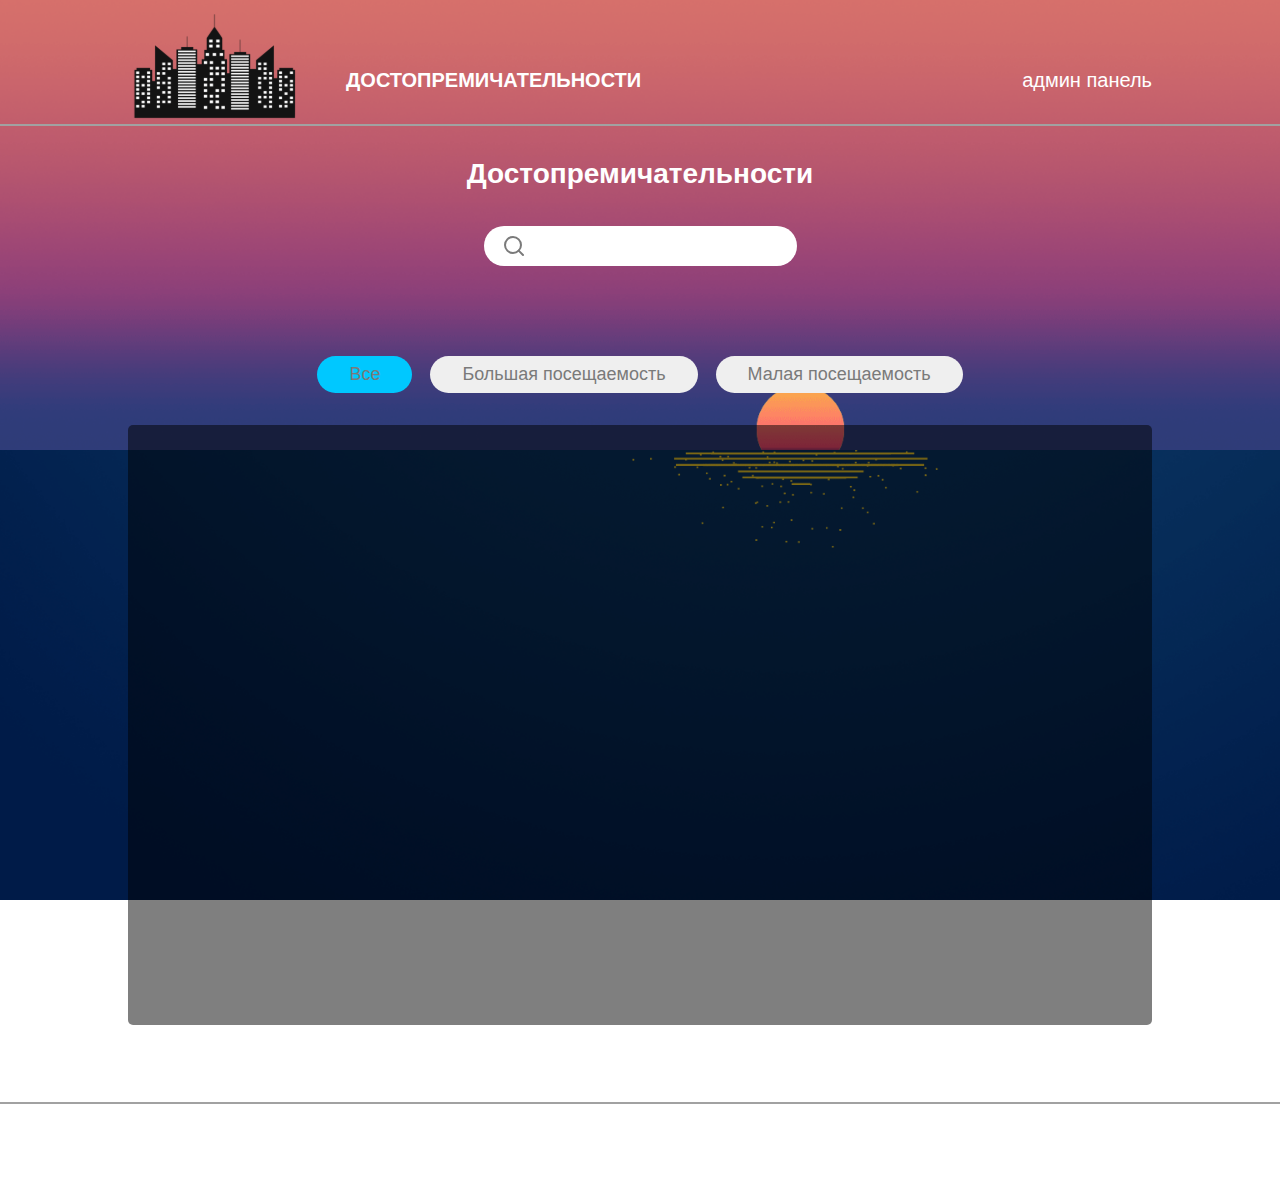
==== bui.html @ 3dcd3d1a "add admin-panel" ====
<!DOCTYPE html>
<html lang="en">
<head>
    <link rel="stylesheet" href="./assets/css/bui.css">
    <link rel="stylesheet" href="./assets/css/buimain.css">
    <meta charset="UTF-8">
    <meta name="viewport" content="width=device-width, initial-scale=1.0">
    <title>Document</title>
</head>
<body>

    <div class="container">
        <header class="header">
            <div class="header__container">
                <a href="./index.html" class="header__image-link">
                    <img src="./assets/image/MAINPNG.svg    " alt="logo" class="header__image">
                </a>
                <div class="header__links__container">
                    
                    <a  href="#" class="header__link">
                        ДОСТОПРЕМИЧАТЕЛЬНОСТИ
                    </a>
                    <a class="header__link-admin" href="./testAdmin/admin.html">
                        админ панель 
                    </a>
                    <img class="burger__image" src="./assets/image/burg 1.svg" alt="">
                </div>
                
                <div class="header__burger">

                    <div class="header__burger__container">
                        <a  href="./bui.html" class="header__burger__link">
                            Достопремичательности
                        </a>
                        <a  href="./contact.html" class="header__burger__link">
                            Контакты
                        </a>
                        <a  href="#" class="header__burger__link">
                            "Закрыто"
                        </a>
                    </div>


                </div>
    

            </div>
        </header>
        <div class="main">
            <h1 class="main__title">
                Достопремичательности
            </h1>
            <div class="main__container">
                <div class="modal">
                    <div class="modal__container">
                        <p class="modal__text"></p>
                        <iframe id="map1" src="" width="500px" height="450" style="border:0;" allowfullscreen="" loading="lazy" referrerpolicy="no-referrer-when-downgrade" class="map-second"></iframe>
                    </div>
                </div>
                <div class="main__header">
                    <div class="main__header__input">
                        <input id="input" class="main__header__search" autocomplete="off" type="text">
                        <img src="./assets/image/search.svg" alt="error" class="main__header__icon">
                    </div>

                    <div class="main__header__slide">

                    </div>
                    <div class="main__header__filter__container">
                        <button class="main__header__filter" data-filter="all">Все</button>
                        <button class="main__header__filter" data-filter="category 1">Большая посещаемость</button>
                        <button class="main__header__filter" data-filter="category 2">Малая посещаемость</button>


                    </div>
                </div>

                    <div class="main__content">
                        <div id="cards" class="main__content__cards">
  
                              <div class="spiner"></div>

                        </div>
                    </div>
            </div>
        </div>
        <footer class="footer">
            <div class="footer__container">
  
                    <a href="./contact.html" class="footer__link">
                        КОНТАКТЫ
                    </a>

        </footer>
    </div>
    <script src="./assets/js/bui.js"></script>
</body>
</html>
---- assets/css/bui.css ----
.main__content__card__none {
  padding-top: 3rem;
  text-align: center;
}

.modal {
  position: fixed;
  display: flex;
  align-items: center;
  justify-content: center;
  top: 0px;
  left: 0px;
  width: 100vw;
  height: 100vh;
  display: none;
  background-color: rgba(0, 0, 0, 0.7);
  z-index: 99;
}
.modal__text {
  width: 60vh;
  text-align: center;
  height: 30vh;
  max-width: 59vh;
  font-size: 22px;
  color: #000;
  background-color: rgba(255, 255, 255, 0.8);
  padding: 2vh;
  border-radius: 20px;
}

.main__header__button-front {
  width: 35px;
  height: 35px;
  border-radius: 50px;
  border: none;
  color: #7a7a7a;
  font-size: 18px;
}

.main__header__button-front:hover {
  cursor: pointer;
}

.main__header__button-back {
  width: 35px;
  height: 35px;
  border-radius: 50px;
  border: none;
  color: #7a7a7a;
  font-size: 18px;
}

.main__header__button-back:hover {
  cursor: pointer;
}

.modal__container {
  display: flex;
  flex-direction: column;
  justify-content: center;
  align-items: center;
  gap: 5vh;
}

#map1 {
  border-radius: 20px;
}
#map1 #map1 {
  border-radius: 20px;
}

.main {
  width: 80%;
  margin: 0 auto;
  transition: 1s;
}
.main__content {
  min-height: 500px;
}
.main__title {
  text-align: center;
  margin-bottom: 43px;
}
.main__container {
  display: flex;
  gap: 2rem;
  margin: 0 auto;
  flex-direction: column;
}
.main__header {
  display: flex;
  align-items: center;
  gap: 3.5vh;
}
.main__header__input {
  display: flex;
  align-items: center;
}
.main__header__search {
  width: 250px;
  height: 40px;
  border: none;
  border-radius: 30px;
  position: relative;
  padding-left: 7vh;
  font-size: 18px;
  color: #7a7a7a;
}
.main__header__search:active,
.main__header :hover,
.main__header :focus {
  outline: 0;
  outline-offset: 0;
}
.main__header__icon {
  position: absolute;
  padding-left: 2vh;
}
.main__header__slide {
  display: flex;
  gap: 2vh;
  width: 240px;
  justify-content: center;
  align-items: center;
}
.main__header__filter__container {
  display: flex;
  gap: 2vh;
}
.main__header__button {
  width: 35px;
  height: 35px;
  border-radius: 50px;
  border: none;
  color: #7a7a7a;
  font-size: 18px;
}
.main__header__filter {
  display: flex;
  padding: 0.5rem 2rem;
  align-items: center;
  border-radius: 50px;
  border: none;
  color: #7a7a7a;
  font-size: 18px;
}
.main__header__filter:hover {
  cursor: pointer;
}
.main__header__button:hover {
  cursor: pointer;
}

.main__content {
  margin: 0 auto;
  width: 100%;
  padding: 50px 0;
  background: rgba(0, 0, 0, 0.5);
  border-radius: 5px;
}

.spiner {
  display: none;
  margin-top: 20vh;
  transform: translate(-50%, -50%);
  z-index: 10;
  border: 4px solid rgba(0, 0, 0, 0.1);
  width: 50px;
  height: 50px;
  border-radius: 50%;
  border-left-color: rgb(0, 153, 255);
  animation: spin 1s linear infinite;
}

@keyframes spin {
  0% {
    transform: rotate(0deg);
  }
  100% {
    transform: rotate(360deg);
  }
}
.main__content__cards {
  display: flex;
  flex-wrap: wrap;
  justify-content: space-around;
  gap: 1rem;
  padding: 0 3rem 0 3rem;
  margin: 0 auto;
  border-radius: 10px;
}

.main__content__image {
  color: #fff;
  text-align: center;
  display: flex;
  justify-content: center;
  font-size: 20px;
  margin: 0 auto;
  align-items: center;
}

.main__content__card {
  width: 400px;
  height: 450px;
  display: flex;
  border: 1px #ffffff solid;
  justify-content: space-between;
  flex-direction: column;
  border-radius: 20px;
}
.main__content__card__title {
  background: #fff;
  color: #000;
  font-size: 24px;
  padding: 10px 10px 10px 20px;
  border-radius: 0px 0 20px 20px;
  text-align: center;
}

.main__content__card:hover {
  cursor: pointer;
}

@media (max-width: 600px) {
  .modal__text {
    width: 40vh;
  }
  #map1 {
    width: 44vh;
    border-radius: 20px;
    height: 40vh;
  }
  .main__content {
    display: flex;
    justify-content: center;
    background: none;
  }
  .main__header {
    justify-content: center;
  }
  .main__header__slide {
    justify-content: center;
  }
  .main__header__filter__container {
    justify-content: center;
  }
  .main__header__filter {
    padding: 0.3rem 1rem;
  }
}
.main__content__image {
  border-radius: 20px 20px 0px 0;
}/*# sourceMappingURL=bui.css.map */
---- assets/css/buimain.css ----
body {
  max-width: 100%;
  max-height: 100%;
  height: 100%;
  background: url(../image/bggif1.gif);
  background-repeat: no-repeat;
  background-attachment: fixed;
  background-size: cover;
  width: 100%;
}

* {
  margin: 0;
  padding: 0;
}

p,
li,
ul,
a,
h1,
h2,
h3 {
  font-family: "Montserrat", sans-serif;
  font-weight: 700;
  color: #ffffff;
  list-style: none;
  text-decoration: none;
}

.container {
  width: 100%;
  margin-top: 10px;
  overflow-x: hidden;
}

.header {
  display: flex;
  justify-content: center;
  border-bottom: 2px #a1a1a1 solid;
  margin-bottom: 2rem;
}
.header__link {
  text-decoration: none;
  color: #ffffff;
  font-size: 20px;
  font-weight: 900;
}
.header .header__link-admin {
  text-decoration: none;
  color: #ffffff;
  font-size: 20px;
  font-weight: 200;
  white-space: nowrap;
}
.header__container {
  width: 80%;
  display: flex;
  gap: 5vh;
}
.header__links__container {
  padding-top: 3vh;
  width: 100%;
  display: flex;
  justify-content: space-between;
  align-items: center;
}
.header__image {
  height: 110px;
}

.header__burger {
  display: none;
  flex-direction: column;
  width: 100vh;
  height: 100vh;
  position: fixed;
  z-index: 10;
}

.header__burger__container {
  display: flex;
  flex-direction: column;
  align-items: center;
  justify-content: space-between;
  height: 20%;
  padding: 50px 0;
  position: fixed;
  z-index: 10;
  background: rgba(255, 255, 255, 0.9);
  width: 350px;
  border-radius: 30px;
  margin-top: 0.4rem;
}

.burger__image {
  display: none;
  width: 40px;
  height: 40px;
}

.header__burger__link {
  text-decoration: none;
  color: #000000;
  font-size: 18px;
}

.main {
  width: 80%;
  margin: 0 auto;
  transition: 1s;
}
.main__title {
  text-align: center;
  margin-bottom: 4vh;
  font-size: 28px;
}
.main__container {
  display: flex;
  gap: 2rem;
  margin: 0 auto;
  flex-direction: column;
}

.spiner {
  display: none;
  margin-top: 20vh;
  transform: translate(-50%, -50%);
  z-index: 10;
  border: 4px solid rgba(0, 0, 0, 0.1);
  width: 50px;
  height: 50px;
  border-radius: 50%;
  border-left-color: rgb(0, 153, 255);
  animation: spin 1s linear infinite;
}

@keyframes spin {
  0% {
    transform: rotate(0deg);
  }
  100% {
    transform: rotate(360deg);
  }
}
.Footer {
  width: 100%;
  position: absolute;
  bottom: 0;
  display: flex;
  justify-content: center;
  border-top: 2px #a1a1a1 solid;
  padding-top: 2%;
  margin-top: 6%;
  padding-bottom: 40px;
}
.Footer__container {
  margin: 0 auto;
  width: 80%;
  display: flex;
  justify-content: left;
}
.Footer__link {
  color: rgba(255, 255, 255, 0.9);
  font-weight: 900;
  font-size: 23px;
}

.footer {
  display: flex;
  justify-content: center;
  border-top: 2px #a1a1a1 solid;
  padding-top: 2%;
  margin-top: 6%;
  padding-bottom: 40px;
}
.footer__container {
  margin: 0 auto;
  width: 80%;
  display: flex;
  justify-content: left;
}
.footer__link {
  color: rgba(255, 255, 255, 0.9);
  font-size: 20px;
  font-weight: 900;
}

@media (max-width: 1000px) {
  .header__link {
    display: none;
  }
  .header__links__container {
    display: flex;
    justify-content: normal;
    gap: 20px;
  }
  .burger__image {
    display: flex;
  }
}
@media (max-width: 1300px) {
  .main__header {
    flex-direction: column;
    gap: 5vh;
  }
}/*# sourceMappingURL=buimain.css.map */
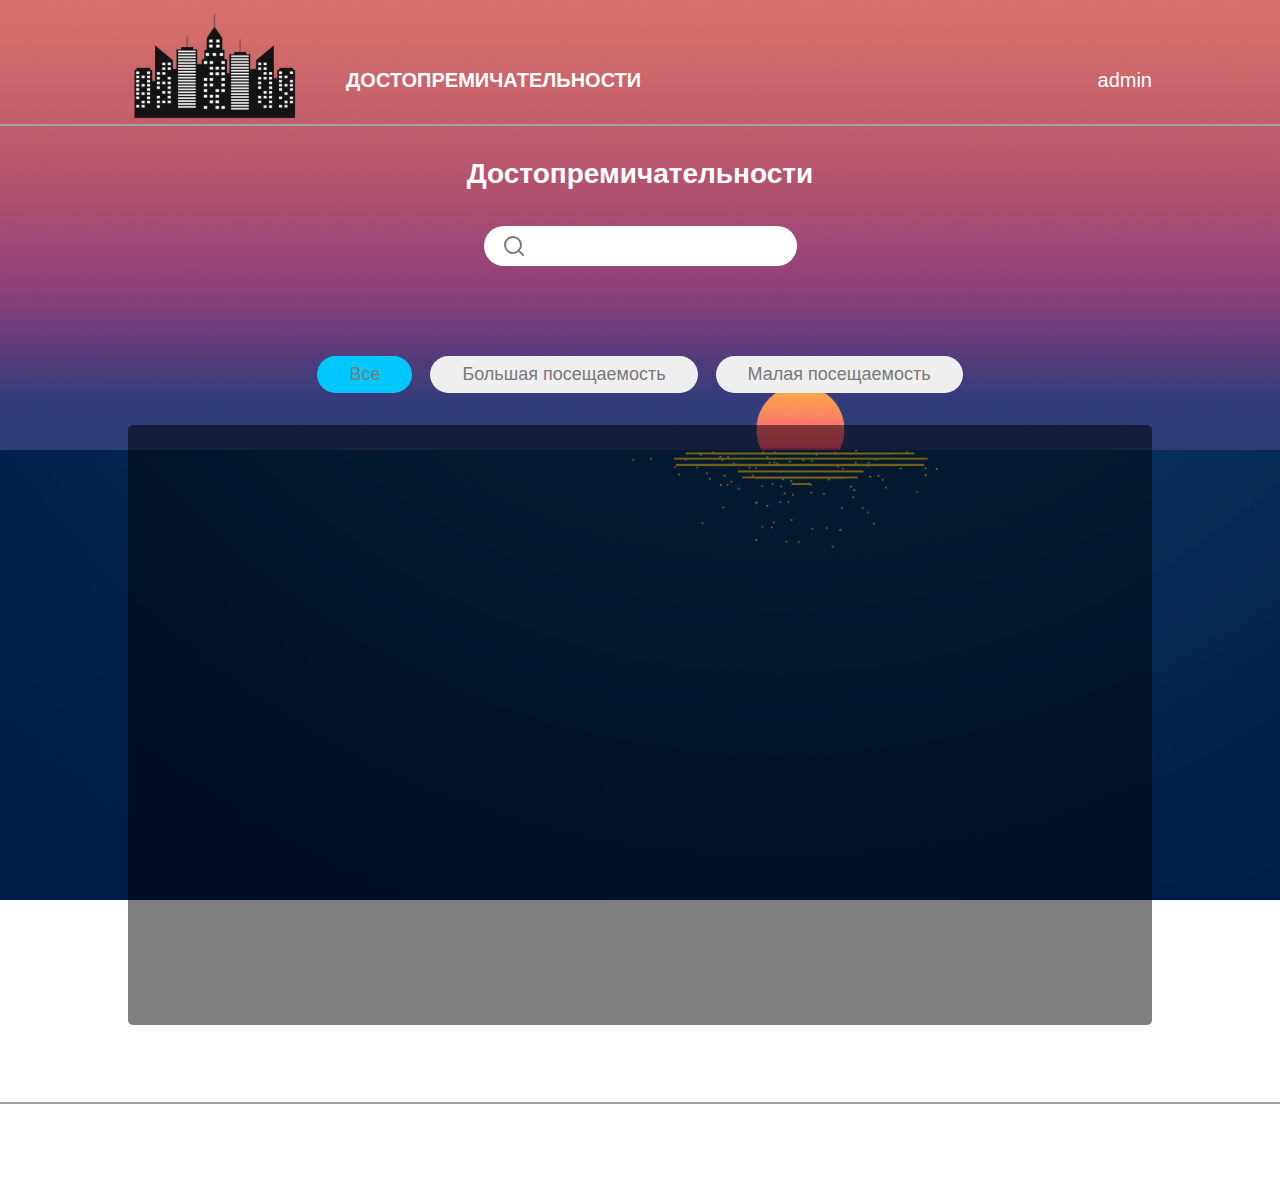
==== commit c105db7d: "test-regpanel newburger" ====
--- a/bui.html
+++ b/bui.html
@@ -21,7 +21,7 @@
                         ДОСТОПРЕМИЧАТЕЛЬНОСТИ
                     </a>
                     <a class="header__link-admin" href="./testAdmin/admin.html">
-                        админ панель 
+                        admin
                     </a>
                     <img class="burger__image" src="./assets/image/burg 1.svg" alt="">
                 </div>
--- a/assets/css/buimain.css
+++ b/assets/css/buimain.css
@@ -1,3 +1,4 @@
+@charset "UTF-8";
 body {
   max-width: 100%;
   max-height: 100%;
@@ -69,40 +70,46 @@
   height: 110px;
 }
 
+/* БУРГЕР МОЙ */
 .header__burger {
+  z-index: 100;
   display: none;
-  flex-direction: column;
-  width: 100vh;
-  height: 100vh;
   position: fixed;
-  z-index: 10;
+  top: 0;
+  right: 0;
+  width: 300px;
+  height: 100%;
+  background-color: #333;
+  overflow-y: auto;
+  box-shadow: -2px 0 10px rgba(0, 0, 0, 0.5);
 }
 
 .header__burger__container {
   display: flex;
   flex-direction: column;
   align-items: center;
-  justify-content: space-between;
-  height: 20%;
-  padding: 50px 0;
-  position: fixed;
-  z-index: 10;
-  background: rgba(255, 255, 255, 0.9);
-  width: 350px;
-  border-radius: 30px;
-  margin-top: 0.4rem;
+  padding: 20px;
+  gap: 5vh;
+}
+
+.header__burger__link {
+  color: #fff;
+  text-decoration: none;
+  font-size: 18px;
+  margin: 10px 0;
+  transition: color 0.3s ease;
+}
+
+.header__burger__link:hover {
+  color: #ffcc00;
+}
+
+.header__burger.active {
+  display: block;
 }
 
 .burger__image {
   display: none;
-  width: 40px;
-  height: 40px;
-}
-
-.header__burger__link {
-  text-decoration: none;
-  color: #000000;
-  font-size: 18px;
 }
 
 .main {
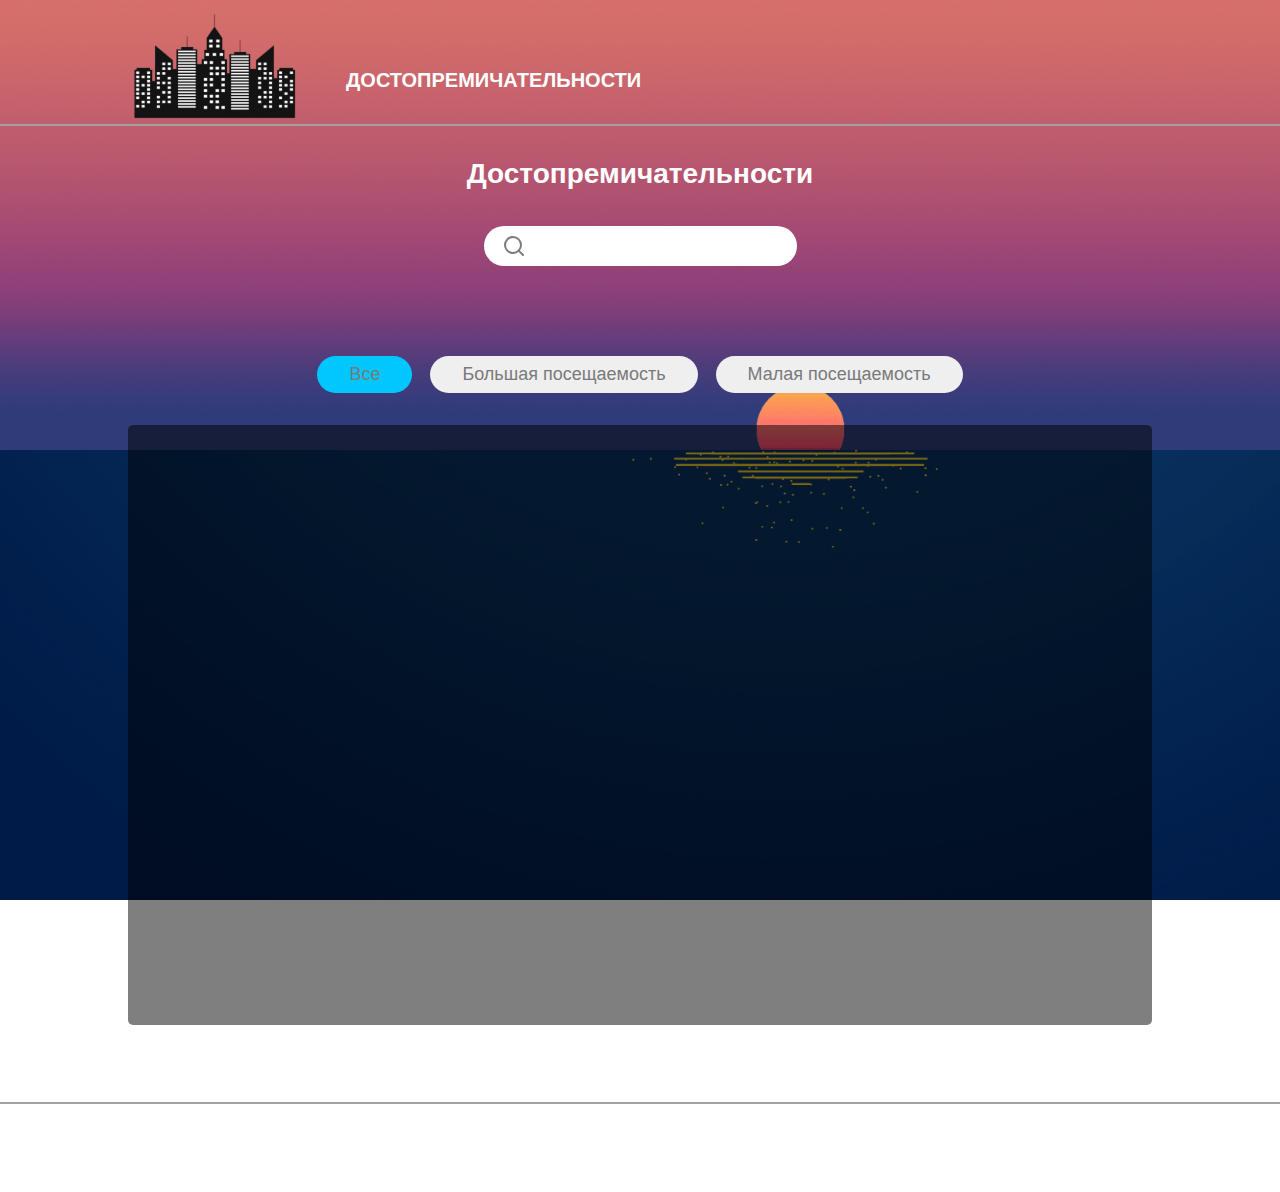
==== commit 50dcc6aa: "registration on admin-panel" ====
--- a/bui.html
+++ b/bui.html
@@ -1,98 +1,106 @@
 <!DOCTYPE html>
 <html lang="en">
-<head>
-    <link rel="stylesheet" href="./assets/css/bui.css">
-    <link rel="stylesheet" href="./assets/css/buimain.css">
-    <meta charset="UTF-8">
-    <meta name="viewport" content="width=device-width, initial-scale=1.0">
+  <head>
+    <link rel="stylesheet" href="./assets/css/bui.css" />
+    <link rel="stylesheet" href="./assets/css/buimain.css" />
+    <meta charset="UTF-8" />
+    <meta name="viewport" content="width=device-width, initial-scale=1.0" />
     <title>Document</title>
-</head>
-<body>
+  </head>
+  <body>
+    <div class="container">
+      <header class="header">
+        <div class="header__container">
+          <a href="./index.html" class="header__image-link">
+            <img
+              src="./assets/image/MAINPNG.svg    "
+              alt="logo"
+              class="header__image"
+            />
+          </a>
+          <div class="header__links__container">
+            <a href="#" class="header__link"> ДОСТОПРЕМИЧАТЕЛЬНОСТИ </a>
+            <!-- <a class="header__link-admin" href="./testAdmin/admin.html">
+              admin
+            </a> -->
+            <img class="burger__image" src="./assets/image/burg 1.svg" alt="" />
+          </div>
 
-    <div class="container">
-        <header class="header">
-            <div class="header__container">
-                <a href="./index.html" class="header__image-link">
-                    <img src="./assets/image/MAINPNG.svg    " alt="logo" class="header__image">
-                </a>
-                <div class="header__links__container">
-                    
-                    <a  href="#" class="header__link">
-                        ДОСТОПРЕМИЧАТЕЛЬНОСТИ
-                    </a>
-                    <a class="header__link-admin" href="./testAdmin/admin.html">
-                        admin
-                    </a>
-                    <img class="burger__image" src="./assets/image/burg 1.svg" alt="">
-                </div>
-                
-                <div class="header__burger">
+          <div class="header__burger">
+            <div class="header__burger__container">
+              <a href="./bui.html" class="header__burger__link">
+                Достопремичательности
+              </a>
+              <a href="./contact.html" class="header__burger__link">
+                Контакты
+              </a>
+              <a href="#" class="header__burger__link"> "Закрыто" </a>
+            </div>
+          </div>
+        </div>
+      </header>
+      <div class="main">
+        <h1 class="main__title">Достопремичательности</h1>
+        <div class="main__container">
+          <div class="modal">
+            <div class="modal__container">
+              <p class="modal__text"></p>
+              <iframe
+                id="map1"
+                src=""
+                width="500px"
+                height="450"
+                style="border: 0"
+                allowfullscreen=""
+                loading="lazy"
+                referrerpolicy="no-referrer-when-downgrade"
+                class="map-second"
+              ></iframe>
+            </div>
+          </div>
+          <div class="main__header">
+            <div class="main__header__input">
+              <input
+                id="input"
+                class="main__header__search"
+                autocomplete="off"
+                type="text"
+              />
+              <img
+                src="./assets/image/search.svg"
+                alt="error"
+                class="main__header__icon"
+              />
+            </div>
 
-                    <div class="header__burger__container">
-                        <a  href="./bui.html" class="header__burger__link">
-                            Достопремичательности
-                        </a>
-                        <a  href="./contact.html" class="header__burger__link">
-                            Контакты
-                        </a>
-                        <a  href="#" class="header__burger__link">
-                            "Закрыто"
-                        </a>
-                    </div>
+            <div class="main__header__slide"></div>
+            <div class="main__header__filter__container">
+              <button class="main__header__filter" data-filter="all">
+                Все
+              </button>
+              <button class="main__header__filter" data-filter="category 1">
+                Большая посещаемость
+              </button>
+              <button class="main__header__filter" data-filter="category 2">
+                Малая посещаемость
+              </button>
+            </div>
+          </div>
 
+          <div class="main__content">
+            <div id="cards" class="main__content__cards">
+              <div class="spiner"></div>
+            </div>
+          </div>
+        </div>
+      </div>
+      <footer class="footer">
+        <div class="footer__container">
+          <a href="./contact.html" class="footer__link"> КОНТАКТЫ </a>
+        </div>
+      </footer>
 
-                </div>
-    
-
-            </div>
-        </header>
-        <div class="main">
-            <h1 class="main__title">
-                Достопремичательности
-            </h1>
-            <div class="main__container">
-                <div class="modal">
-                    <div class="modal__container">
-                        <p class="modal__text"></p>
-                        <iframe id="map1" src="" width="500px" height="450" style="border:0;" allowfullscreen="" loading="lazy" referrerpolicy="no-referrer-when-downgrade" class="map-second"></iframe>
-                    </div>
-                </div>
-                <div class="main__header">
-                    <div class="main__header__input">
-                        <input id="input" class="main__header__search" autocomplete="off" type="text">
-                        <img src="./assets/image/search.svg" alt="error" class="main__header__icon">
-                    </div>
-
-                    <div class="main__header__slide">
-
-                    </div>
-                    <div class="main__header__filter__container">
-                        <button class="main__header__filter" data-filter="all">Все</button>
-                        <button class="main__header__filter" data-filter="category 1">Большая посещаемость</button>
-                        <button class="main__header__filter" data-filter="category 2">Малая посещаемость</button>
-
-
-                    </div>
-                </div>
-
-                    <div class="main__content">
-                        <div id="cards" class="main__content__cards">
-  
-                              <div class="spiner"></div>
-
-                        </div>
-                    </div>
-            </div>
-        </div>
-        <footer class="footer">
-            <div class="footer__container">
-  
-                    <a href="./contact.html" class="footer__link">
-                        КОНТАКТЫ
-                    </a>
-
-        </footer>
+      <script src="./assets/js/bui.js"></script>
     </div>
-    <script src="./assets/js/bui.js"></script>
-</body>
+  </body>
 </html>
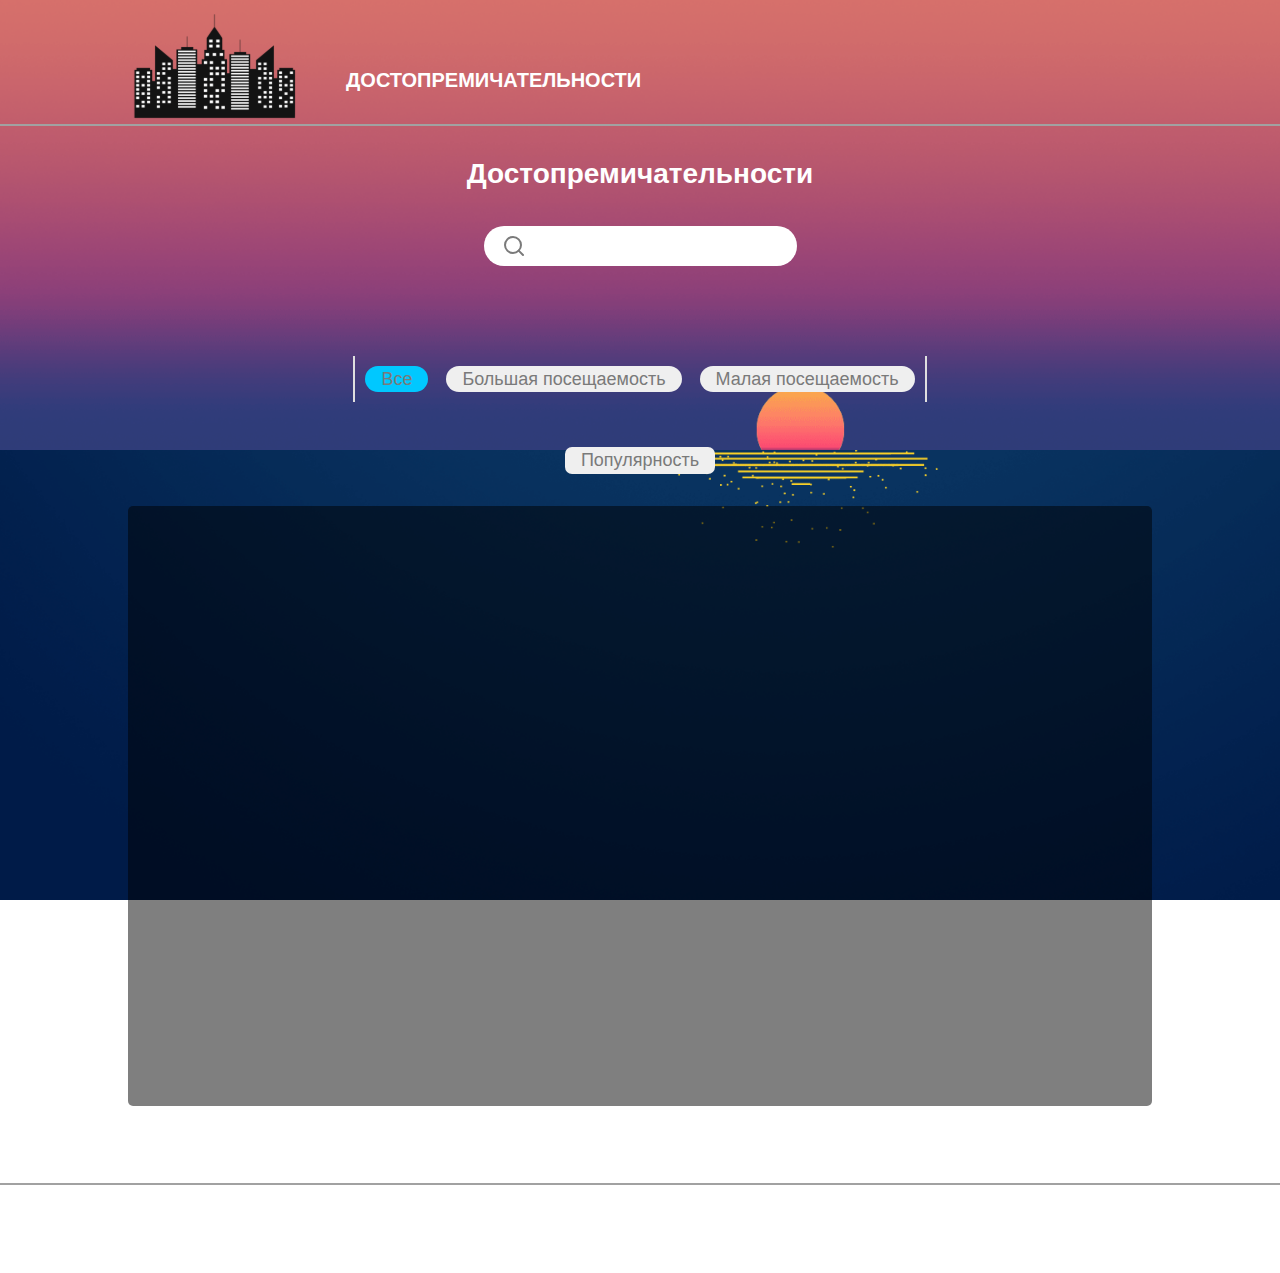
==== commit 034e31de: "update 3 month" ====
--- a/bui.html
+++ b/bui.html
@@ -18,6 +18,7 @@
               class="header__image"
             />
           </a>
+
           <div class="header__links__container">
             <a href="#" class="header__link"> ДОСТОПРЕМИЧАТЕЛЬНОСТИ </a>
             <!-- <a class="header__link-admin" href="./testAdmin/admin.html">
@@ -85,12 +86,17 @@
                 Малая посещаемость
               </button>
             </div>
+            <div class="sort__panel">
+              <button class="sort-button" data-sort="popularity">Популярность</button>
+            </div>
           </div>
 
           <div class="main__content">
+            
             <div id="cards" class="main__content__cards">
-              <div class="spiner"></div>
             </div>
+            <div class="spiner-back"></div>
+            <div id="spiner" class="spiner"></div>
           </div>
         </div>
       </div>
@@ -103,4 +109,4 @@
       <script src="./assets/js/bui.js"></script>
     </div>
   </body>
-</html>
+</html>--- a/assets/css/bui.css
+++ b/assets/css/bui.css
@@ -119,13 +119,16 @@
 .main__header__slide {
   display: flex;
   gap: 2vh;
-  width: 240px;
+  min-width: 200px;
   justify-content: center;
   align-items: center;
 }
 .main__header__filter__container {
   display: flex;
   gap: 2vh;
+  border-left: 2px rgb(223, 223, 223) solid;
+  border-right: 2px rgb(223, 223, 223) solid;
+  padding: 10px;
 }
 .main__header__button {
   width: 35px;
@@ -135,9 +138,27 @@
   color: #7a7a7a;
   font-size: 18px;
 }
+.main__header .sort-button {
+  align-items: center;
+  border-radius: 7px;
+  border: none;
+  color: #7a7a7a;
+  font-size: 18px;
+  display: flex;
+  padding: 0.3vh 1rem;
+}
+.main__header .sort-button:hover {
+  cursor: pointer;
+}
+.main__header .sort__panel {
+  display: flex;
+  flex-direction: column;
+  align-items: center;
+  gap: 1vh;
+}
 .main__header__filter {
   display: flex;
-  padding: 0.5rem 2rem;
+  padding: 0.3vh 1rem;
   align-items: center;
   border-radius: 50px;
   border: none;
@@ -159,19 +180,6 @@
   border-radius: 5px;
 }
 
-.spiner {
-  display: none;
-  margin-top: 20vh;
-  transform: translate(-50%, -50%);
-  z-index: 10;
-  border: 4px solid rgba(0, 0, 0, 0.1);
-  width: 50px;
-  height: 50px;
-  border-radius: 50%;
-  border-left-color: rgb(0, 153, 255);
-  animation: spin 1s linear infinite;
-}
-
 @keyframes spin {
   0% {
     transform: rotate(0deg);
@@ -200,7 +208,12 @@
   align-items: center;
 }
 
+.main__content__card:hover {
+  opacity: 0.6;
+}
+
 .main__content__card {
+  transition: 0.5s;
   width: 400px;
   height: 450px;
   display: flex;
--- a/assets/css/buimain.css
+++ b/assets/css/buimain.css
@@ -122,16 +122,18 @@
   margin-bottom: 4vh;
   font-size: 28px;
 }
-.main__container {
-  display: flex;
-  gap: 2rem;
-  margin: 0 auto;
-  flex-direction: column;
+.main__content {
+  position: relative;
 }
 
 .spiner {
-  display: none;
-  margin-top: 20vh;
+  display: flex;
+  position: absolute;
+  left: 0;
+  right: 0;
+  top: 33vh;
+  margin: auto;
+  margin: 0 auto;
   transform: translate(-50%, -50%);
   z-index: 10;
   border: 4px solid rgba(0, 0, 0, 0.1);
@@ -142,6 +144,16 @@
   animation: spin 1s linear infinite;
 }
 
+.spiner-back {
+  position: absolute;
+  z-index: 1000;
+  left: 0;
+  top: 0;
+  width: 100%;
+  height: 100%;
+  background: rgba(0, 0, 0, 0.4);
+}
+
 @keyframes spin {
   0% {
     transform: rotate(0deg);
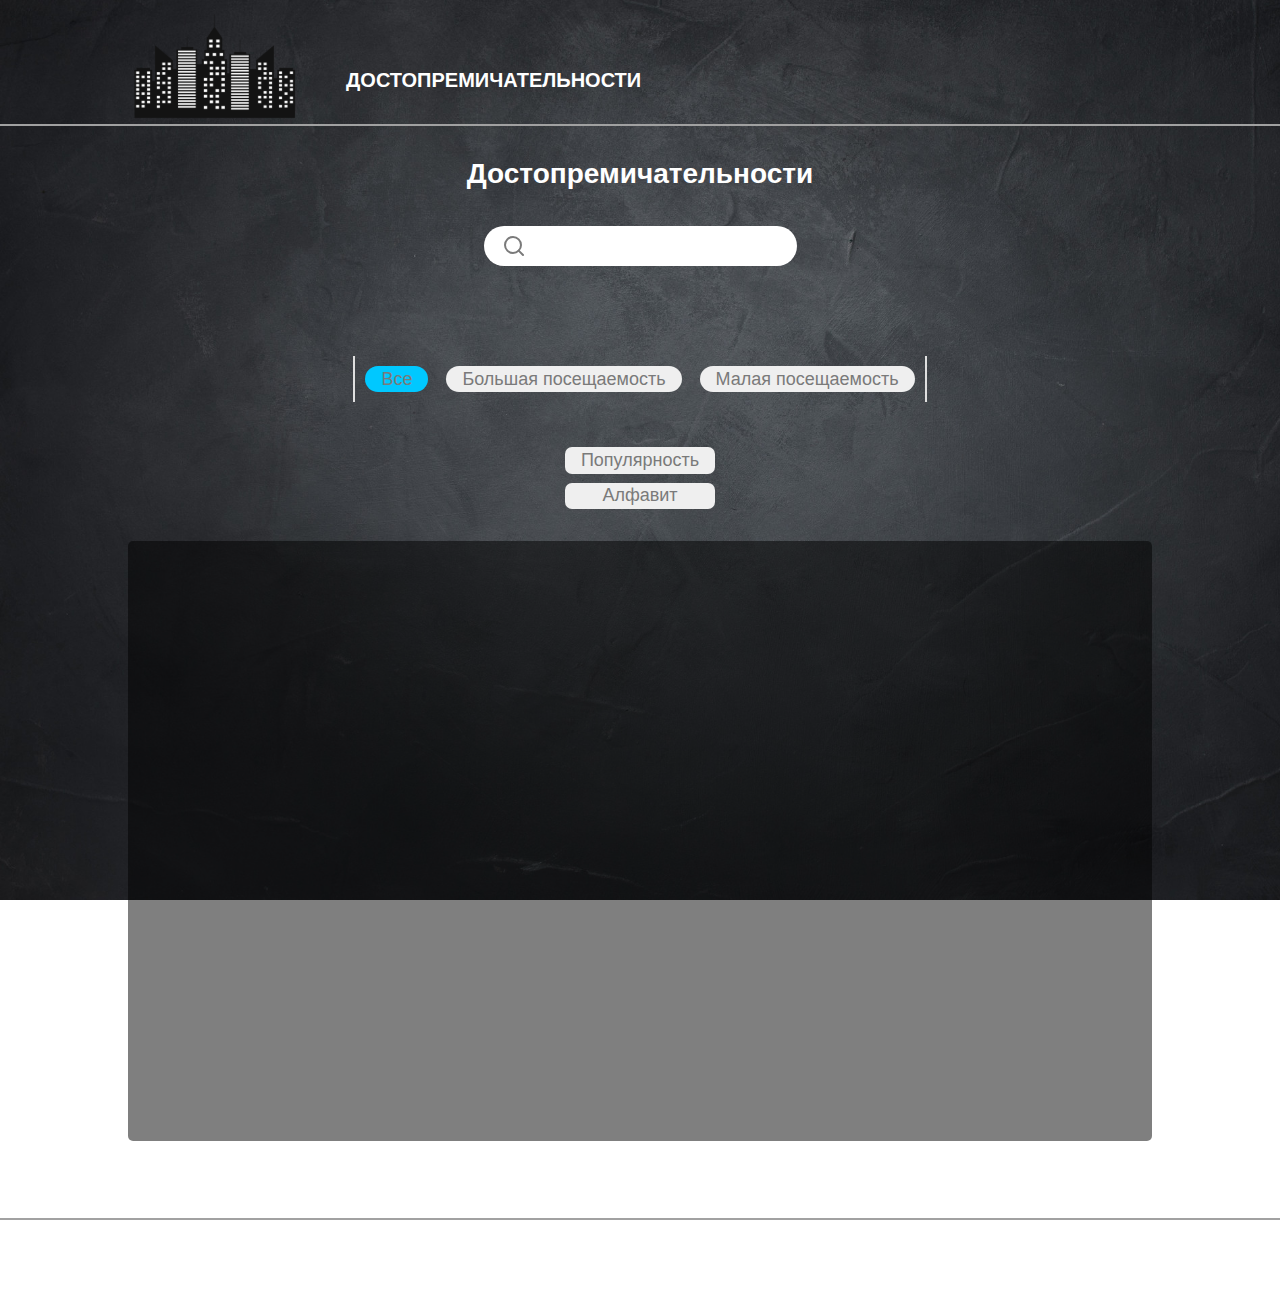
==== commit 8a2d78b7: "Set bg" ====
--- a/bui.html
+++ b/bui.html
@@ -87,7 +87,8 @@
               </button>
             </div>
             <div class="sort__panel">
-              <button class="sort-button" data-sort="popularity">Популярность</button>
+              <button id="sort-id1" class="sort-button" data-sort="popularity">Популярность</button>
+              <button id="sort-id2" class="sort-button" data-sort="alfa">Алфавит</button>
             </div>
           </div>
 
--- a/assets/css/bui.css
+++ b/assets/css/bui.css
@@ -146,6 +146,10 @@
   font-size: 18px;
   display: flex;
   padding: 0.3vh 1rem;
+  max-width: 151px;
+  width: 100%;
+  display: flex;
+  justify-content: center;
 }
 .main__header .sort-button:hover {
   cursor: pointer;
--- a/assets/css/buimain.css
+++ b/assets/css/buimain.css
@@ -3,7 +3,7 @@
   max-width: 100%;
   max-height: 100%;
   height: 100%;
-  background: url(../image/bggif1.gif);
+  background: url(../image/black-concrete-wall.jpg);
   background-repeat: no-repeat;
   background-attachment: fixed;
   background-size: cover;
@@ -21,7 +21,8 @@
 a,
 h1,
 h2,
-h3 {
+h3,
+label {
   font-family: "Montserrat", sans-serif;
   font-weight: 700;
   color: #ffffff;
